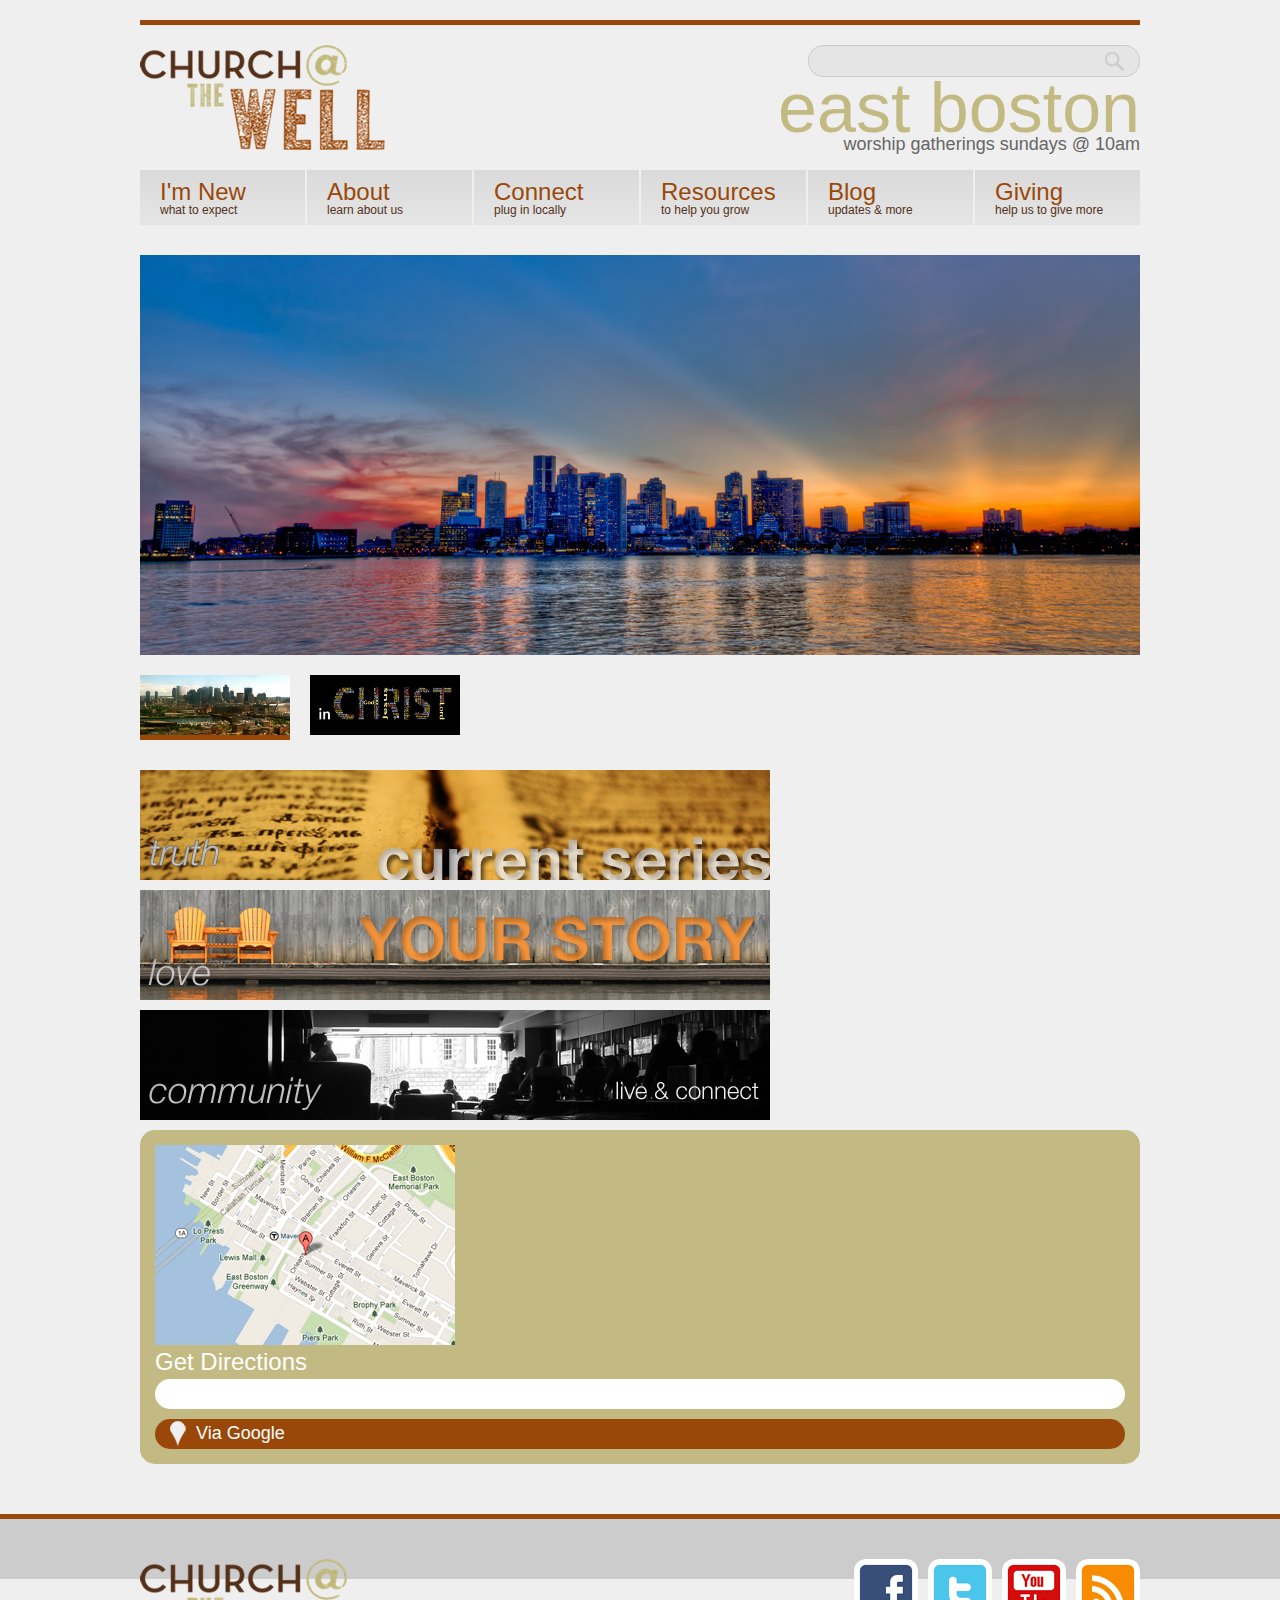
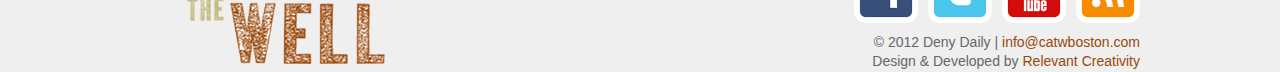
==== index.html @ 27949aa1 "initial commit" ====
<!doctype html>
<!--[if lt IE 7]> <html class="no-js lt-ie9 lt-ie8 lt-ie7" lang="en"> <![endif]-->
<!--[if IE 7]>    <html class="no-js lt-ie9 lt-ie8" lang="en"> <![endif]-->
<!--[if IE 8]>    <html class="no-js lt-ie9" lang="en"> <![endif]-->
<!--[if gt IE 8]><!--> <html class="no-js" lang="en"> <!--<![endif]-->
<head>
  <meta charset="utf-8">
  <title>Church at the Well</title>
  <meta name="description" content="">
  <meta http-equiv="X-UA-Compatible" content="IE=edge,chrome=1">
  <meta name="viewport" content="width=device-width, initial-scale=1, minimum-scale=1, maximum-scale=1">
  <link rel="stylesheet" href="layout/css/style.css">

  <script src="layout/js/modernizr-2.5.3.min.js"></script>
</head>
<body>
	<div id="wrapper">
        <header>
        	<a href="#" class="logo"><img src="images/logo.png" /></a>
            <form method="post" action="/search" id="search">
                <input type="search" id="searchTerm" name="searchTerm" value="" title="search" />
                <input type="submit" name="submit" value="" id="search-submit" />
            </form>
            <h1>east boston</h1>
            <h2>worship gatherings sundays @ 10am</h2>
            <nav>
            	<ul>
                	<li class="first"><a href="#">I'm New<span>what to expect</span></a></li>
                    <li><a href="#">About<span>learn about us</span></a>
                    	<ul>
                        	<li><a href="#">Our Story</a></li>
                            <li><a href="#">Our Story</a></li>
                            <li><a href="#">Our Story</a></li>
                            <li><a href="#">Our Story</a></li>
                        </ul>
                    </li>
                    <li><a href="#">Connect<span>plug in locally</span></a></li>
                    <li><a href="#">Resources<span>to help you grow</span></a></li>
                    <li><a href="#">Blog<span>updates &amp; more</span></a></li>
                    <li class="last"><a href="#">Giving<span>help us to give more</span></a></li>
                </ul>
            </nav>
        </header>
        <div id="hero">
            <div class="item">
                <a href="#"><img src="images/hero/boston.jpg" alt="East Boston" /></a>
            </div>
            <div class="item">
                <a href="#"><img src="images/hero/in-christ.jpg" alt="Current Series" /></a>
            </div>
        </div>
        <ul id="hero-nav">
            <li><a href="#"><img src="images/hero/boston-sm.jpg" alt="East Boston" /></a></li>
            <li><a href="#"><img src="images/hero/in-christ-sm.jpg" alt="Current Series" /></a></li>
        </ul>
        <div role="main" id="main" class="clearfix">
        	
            
            <div class="sixthree">
            	<ul class="banner">
                    <li><a href="#"><img src="images/banners/truth.jpg" alt="Truth - Current Series" /></a></li>
                    <li><a href="#"><img src="images/banners/love.jpg" alt="Love - Your Story" /></a></li>
                    <li><a href="#"><img src="images/banners/community.jpg" alt="Community - Live and Connect" /></a></li>
                </ul>
            </div>
            <div class="threethree">
            	<div class="map">
                	<a href="http://g.co/maps/cd7v3" target="_blank"><img src="images/map.jpg" alt="CATW on Google Maps" /></a>
                    <h1>Get Directions</h1>
                    <form action="http://maps.google.com/maps" method="get" target="_blank" class="clearfix">
                       <input type="text" name="saddr" />
                       <input type="hidden" name="daddr" value="260 Sumner St, Boston, MA 02128" />
                       <input type="submit" value="Via Google" />
                    </form>
                </div>
            </div>
        </div>
	</div>
    <footer>
    	<div>
        	<ul class="social">
            	<li><a href="http://www.facebook.com/catwboston" class="facebook" target="_blank" title="Like On Facebook">Like On Facebook</a></li>
                <li><a href="http://www.twitter.com/catwboston" class="twitter" target="_blank" title="Follow on Twitter">Follow on Twitter</a></li>
                <li><a href="http://www.youtube.com/catwboston" class="youtube" target="_blank" title="YouTube Channel">YouTube Channel</a></li>
                <li><a href="/rss" class="rss" title="Our RSS Feeds">Our RSS Feeds</a></li>
            </ul>
            <p>&copy; 2012 Deny Daily | <a href="mailto:info@catwboston.com">info@catwboston.com</a><br />
			Design & Developed by <a href="http://www.jeremyjhamel.com" target="_blank">Relevant Creativity</a></p>
        	<a href="#" class="logo"><img src="images/logo.png" /></a>
            
            
        </div>
    </footer>

  <script src="//ajax.googleapis.com/ajax/libs/jquery/1.7.1/jquery.min.js"></script>
  <script>window.jQuery || document.write('<script src="layout/js/jquery-1.7.1.min.js"><\/script>')</script>
  <script src="layout/js/jquery.cycle.min.js"></script>
  <script src="layout/js/jquery.example.min.js"></script>
  <script src="layout/js/script.js"></script>
  
  <script>
    var _gaq=[['_setAccount','UA-29862577-1'],['_trackPageview']];
    (function(d,t){var g=d.createElement(t),s=d.getElementsByTagName(t)[0];
    g.src=('https:'==location.protocol?'//ssl':'//www')+'.google-analytics.com/ga.js';
    s.parentNode.insertBefore(g,s)}(document,'script'));
  </script>
</body>
</html>
---- layout/css/style.css ----
html, body, div, span, object, iframe,
h1, h2, h3, h4, h5, h6, p, blockquote, pre,
abbr, address, cite, code,
del, dfn, em, img, ins, kbd, q, samp,
small, strong, sub, sup, var,
b, i,
dl, dt, dd, ol, ul, li,
fieldset, form, label, legend,
table, caption, tbody, tfoot, thead, tr, th, td,
article, aside, canvas, details, figcaption, figure, 
footer, header, hgroup, menu, nav, section, summary,
time, mark, audio, video {
    margin:0;
    padding:0;
    border:0;
    outline:0;
    font-size:100%;
	-webkit-text-size-adjust:100%;
	-ms-text-size-adjust: 100%;
    vertical-align:baseline;
    background:transparent;
	position:relative;
}


article, aside, details, figcaption, figure, footer, header, hgroup, nav, section { display: block; }
audio, canvas, video { display: inline-block; *display: inline; *zoom: 1; }
audio:not([controls]) { display: none; }
[hidden] { display: none; }

html {background:#efefef;}
html, button, input, select, textarea { font-family: HelveticaNeue, Helvetica-Neue, 'Helvetica Neue', Helvetica, sans-serif; color: #666; }
body { margin: 0; font-size: 62.5%; line-height: 1.4;}

::-moz-selection { background: #9a4809; color: #fff; text-shadow: none; }
::selection { background: #9a4809; color: #fff; text-shadow: none; }

a { color: #9a4809; text-decoration:none;-webkit-transition:all .25s ease-in-out;-moz-transition:all .25s ease-in-out;-ms-transition:all .25s ease-in-out;-o-transition:all .25s ease-in-out;transition:all .25s ease-in-out;}
a:focus { outline: thin dotted; }
a:hover, a:active { outline: 0; }
a:hover{color:#671506;}
abbr[title] { border-bottom: 1px dotted; }
b, strong { font-weight: bold; }
blockquote { margin: 1em 40px; }
dfn { font-style: italic; }
hr { display: block; height: 1px; border: 0; border-top: 2px solid #9a4809; margin: 1em 0; padding: 0; }
ins { background: #ff9; color: #000; text-decoration: none; }
mark { background: #ff0; color: #000; font-style: italic; font-weight: bold; }
pre, code, kbd, samp { font-family: monospace, serif; _font-family: 'courier new', monospace; font-size: 1em; }
pre { white-space: pre; white-space: pre-wrap; word-wrap: break-word; }

q { quotes: none; }
q:before, q:after { content: ""; content: none; }
small { font-size: 85%; }
sub, sup { font-size: 75%; line-height: 0; position: relative; vertical-align: baseline; }
sup { top: -0.5em; }
sub { bottom: -0.25em; }

ul, ol { margin: 1em 0; padding: 0 0 0 40px; }
dd { margin: 0 0 0 40px; }
nav ul, nav ol { list-style: none; list-style-image: none; margin: 0; padding: 0; }

img { border: 0; -ms-interpolation-mode: bicubic; vertical-align: middle; }
svg:not(:root) { overflow: hidden; }
figure { margin: 0; }

form { margin: 0; }
fieldset { border: 0; margin: 0; padding: 0; }

label { cursor: pointer; }
legend { border: 0; *margin-left: -7px; padding: 0; white-space: normal; }
button, input, select, textarea { font-size: 100%; margin: 0; vertical-align: baseline; *vertical-align: middle; }
button, input { line-height: normal; }
input:focus, textarea:focus{outline:none;}
button, input[type="button"], input[type="reset"], input[type="submit"] { cursor: pointer; -webkit-appearance: button; *overflow: visible; }
button[disabled], input[disabled] { cursor: default; }
input[type="checkbox"], input[type="radio"] { box-sizing: border-box; padding: 0; *width: 13px; *height: 13px; }
input[type="search"] { -webkit-appearance: textfield; -moz-box-sizing: content-box; -webkit-box-sizing: content-box; box-sizing: content-box; }
input[type="search"]::-webkit-search-decoration, input[type="search"]::-webkit-search-cancel-button { -webkit-appearance: none; }
button::-moz-focus-inner, input::-moz-focus-inner { border: 0; padding: 0; }
textarea { overflow: auto; vertical-align: top; resize: vertical; }
input:valid, textarea:valid {  }
input:invalid, textarea:invalid { background-color: #f0dddd; }

table { border-collapse: collapse; border-spacing: 0; }
td { vertical-align: top; }

#wrapper{border-top:5px solid #9a4809;padding:10px;}
header{position:relative;z-index:5;}

.logo{display:block;text-align:center;margin:15px 0 0 0;width:245px;height:105px;float:left;}
.logo img{max-width:100%;}

header form{background:#e5e5e5;border:1px solid #ccc;-webkit-border-radius: 15px;-moz-border-radius: 15px;border-radius: 15px;height:30px;width:200px;padding:0 15px;position:relative;float:right;margin:15px 0 0 0;clear:right;}
header form input[type=search]{background:none;border:0 none;color:#999;font-size:1.8em;width:175px;height:20px;padding:8px 0 2px 0;}
input[type=search].dim{color:#ccc;}
input[type=search]:focus{outline:none;}
header form input[type=submit]{background:url(../images/btn-search.png) no-repeat 50% 50%;border:0 none;width:19px;height:30px;float:right;}
header h1{color:#c3ba83;margin:0;line-height:1;font-weight:normal;float:right;clear:right;font-size:3.6em;}
header h2{margin:0;line-height:1;font-weight:normal;float:right;clear:right;font-size:1.4em;}

header nav{position:relative;background:#9a4809;width:100%;height:auto;padding:0 10px;margin:-10px;}
header nav .bar{height:27px;width:100%;}
#mobile-nav{display:block;width:30px;height:12px;padding:5px 0;float:right;

border:1px solid #671506;
-webkit-border-radius: 5px;    
border-radius: 5px;
    
background: #9a4809; /* Old browsers */
background: -moz-linear-gradient(top,  #9a4809 0%, #671506 100%); /* FF3.6+ */
background: -webkit-gradient(linear, left top, left bottom, color-stop(0%,#9a4809), color-stop(100%,#671506)); /* Chrome,Safari4+ */
background: -webkit-linear-gradient(top,  #9a4809 0%,#671506 100%); /* Chrome10+,Safari5.1+ */
background: -o-linear-gradient(top,  #9a4809 0%,#671506 100%); /* Opera 11.10+ */
background: -ms-linear-gradient(top,  #9a4809 0%,#671506 100%); /* IE10+ */
background: linear-gradient(top,  #9a4809 0%,#671506 100%); /* W3C */
filter: progid:DXImageTransform.Microsoft.gradient( startColorstr='#9a4809', endColorstr='#671506',GradientType=0 ); /* IE6-9 */
}

#mobile-nav:hover,header nav ul li a:hover,header nav ul li a.active{
    color:#fff;
background: #671506; /* Old browsers */
background: -moz-linear-gradient(top,  #671506 0%, #9a4809 100%); /* FF3.6+ */
background: -webkit-gradient(linear, left top, left bottom, color-stop(0%,#671506), color-stop(100%,#9a4809)); /* Chrome,Safari4+ */
background: -webkit-linear-gradient(top,  #671506 0%,#9a4809 100%); /* Chrome10+,Safari5.1+ */
background: -o-linear-gradient(top,  #671506 0%,#9a4809 100%); /* Opera 11.10+ */
background: -ms-linear-gradient(top,  #671506 0%,#9a4809 100%); /* IE10+ */
background: linear-gradient(top,  #671506 0%,#9a4809 100%); /* W3C */
filter: progid:DXImageTransform.Microsoft.gradient( startColorstr='#671506', endColorstr='#9a4809',GradientType=0 ); /* IE6-9 */
}

#mobile-nav span{display:block;height:2px;width:20px;margin:3px 5px 0 5px;background:#fff;-webkit-border-radius: 2px;border-radius: 2px;}
#mobile-nav span:first-child{margin:0 5px;}

header nav ul{display:none;}
header nav ul.open{display:block;}
header nav ul li{height:auto;width:100%;display:block;}
header nav ul li a{color:#fff;font-size:1.6em;display:block;padding:10px 20px;border-top:1px solid #666;margin:0 -10px;
background: #9a4809; /* Old browsers */
background: -moz-linear-gradient(top,  #9a4809 0%, #671506 100%); /* FF3.6+ */
background: -webkit-gradient(linear, left top, left bottom, color-stop(0%,#9a4809), color-stop(100%,#671506)); /* Chrome,Safari4+ */
background: -webkit-linear-gradient(top,  #9a4809 0%,#671506 100%); /* Chrome10+,Safari5.1+ */
background: -o-linear-gradient(top,  #9a4809 0%,#671506 100%); /* Opera 11.10+ */
background: -ms-linear-gradient(top,  #9a4809 0%,#671506 100%); /* IE10+ */
background: linear-gradient(top,  #9a4809 0%,#671506 100%); /* W3C */
filter: progid:DXImageTransform.Microsoft.gradient( startColorstr='#9a4809', endColorstr='#671506',GradientType=0 ); /* IE6-9 */

}

header nav ul li ul{position:relative;display: none;background:#fff;}
header nav ul li ul li{display:block;}
header nav ul li ul li a{display:block;padding:10px 40px;background:#fff;color:#671506;

-webkit-transition:none;
-moz-transition:none;
-ms-transition:none;
-o-transition:none;
transition:none;
}

header nav ul li ul li a:hover{
    background:#ddd;
}


nav span{display:none;}


#main{position:relative;z-index:1;padding:30px 0;clear:both;}
#main p{margin:1em 0;}

#hero{width:100%;float:left;margin:30px 0 0 0;overflow:hidden;position:relative;z-index:1;}
#hero .item{width:100%;height:100%;}
#hero .item a{display:block;width:100%;height:100%;}
#hero .item a img{max-width:100%;}
#hero .item a span{position:absolute;bottom:0;left:20%;width:60%;height:25px;background:#dadada;background:rgba(218, 218, 218, 0.8);font-size:1.8em;text-align:center;-webkit-border-radius: 5px 5px 0px 0px;border-radius: 5px 5px 0px 0px;color:#fff;font-family: 'Alegreya', serif;font-weight:bold;text-shadow: 1px 1px 3px #666;filter: dropshadow(color=#666, offx=1, offy=1);}
#hero-nav{display:none;}

ul.banner{list-style:none;padding:0;margin:0;width:100%;}
.content-right ul.banner{padding:0 0 10px 0;}
ul.banner li{padding:0 0 10px 0;}
ul.banner a{width:100%;display:block;}
ul.banner a img{max-width:100%;}

.map{background:#c3ba83;-webkit-border-radius: 15px;-moz-border-radius: 15px;border-radius: 15px;padding:15px;}
.map a{display:block;}
.map a img{max-width:100%;}
.map h1{font-size:2.4em;color:#fff;font-weight:normal;}
.map form{width:100%;display:block;}
.map input[type=text]{-webkit-border-radius: 15px;-moz-border-radius: 15px;border-radius: 15px;padding:0 5%;background:#fff;border:0 none;height:30px;width:90%;font-size:1.2em;overflow:hidden;}
.map input[type=text].dim{color:#ccc;}
.map input[type=submit]{color:#fff;background: #9a4809 url(../images/map-marker.png) no-repeat 15px 50%;text-indent:35px;text-align:left;-webkit-border-radius: 15px;-moz-border-radius: 15px;border-radius: 15px;border:0 none;float:right;height:30px;width:100%;font-size:1.8em;margin:10px 0 0 0;}

.content-left,.content-right{font-size:1.4em;}

.content-right ul.nav{margin:0;padding:0 0 20px 0;list-style:none;border-top:1px solid #9a4809;}
.content-right ul.nav li{border-bottom:1px solid #9a4809;}
.content-right ul.nav li a{display:block;padding:5px 10px;font-size:2em;font-style:italic;}
.content-right ul.nav li a:hover,.content-right ul.nav li a.current,.content-right ul.nav li a.currentParent{background:#9a4809;color:#fff;}
.content-right ul.nav li a.current,.content-right ul.nav li a.currentParent{font-weight:bold;}

.content-left h1{font-family: 'Alegreya', serif;font-size:2.8em;color:#9a4809;}
.content-left h2, .content-right h2{font-family: 'Alegreya', serif;font-size:2em;font-weight:normal;border-bottom:2px solid #9a4809; font-variant:small-caps;}
.content-left h3{font-family: 'Alegreya', serif;font-size:1.8em;font-style:italic;color:#9a4809;margin:10px 0;}
.content-left h3.subtitle{font-weight:normal;text-align:left;font-size:1.4em;margin:0;}
.content-left h3.subtitle a,.content-left h3.subtitle span{float:right;}
.content-left h4{font-family: 'Alegreya', serif;font-size:1.4em;}
.content-left h5{font-family: 'Alegreya', serif;font-size:1.2em;}
.content-left h6{font-family: 'Alegreya', serif;font-size:1.1em;}

.search{padding: 25px 0 0 0;}
.search .date{font-size: 1em;}
.search h4{margin: 0 0 10px 0;font-variant: normal;}
#search-pages{padding: 25px 0 0 0;font-size: 1.2em;}
#search-pages-term{font-size: 1.2em;}


footer{background:#ccc;border-top:5px solid #9a4809;padding:20px 10px;font-size:1.4em;}
footer div{margin:0 auto;width:75%;}
footer .logo{display:none;}
footer .social{list-style:none;padding:0;margin:0;float:left;}
footer .social li{float:left;padding:0 0 0 10px;}
footer .social li a{display:block;background-position:0 0;background-repeat:no-repeat;height:64px;width:64px;text-indent:-9999em;}
footer .facebook{background-image:url(../images/facebook.png);}
footer .twitter{background-image:url(../images/twitter.png);}
footer .youtube{background-image:url(../images/youtube.png);}
footer .rss{background-image:url(../images/rss.png);}
footer p{clear:left;padding:10px 0 0 0;text-align:center;}

.image-left{width:100%;padding:0 0 10px 0;}
.image-left img{max-width:100%;}
blockquote{border-left:5px solid #9a4809;margin:10px 0;padding:5px 20px;font-size:1.2em;font-family: 'Alegreya', serif;}
blockquote span{display:block;text-align:right;color:#9a4809;font-family: 'Alex Brush', cursive;font-size:1.6em;}

#search-form{background:#e5e5e5;border:1px solid #ccc;-webkit-border-radius: 15px;-moz-border-radius: 15px;border-radius: 15px;position:relative;height:30px;width:100%;z-index:5;padding:0;}
#search-form input[type=search]{background:none;border:0 none;color:#999;font-size:1.8em;width:75%;height:20px;padding:8px 0 2px 0;margin:0 0 0 15px;}
#search-form input[type=submit]{background:url(../images/btn-search.png) no-repeat 50% 50%;border:0 none;width:19px;height:30px;float:right;margin:0 15px 0 0;}

section.sermons{width:100%;padding:0 0 20px 0;}
section.sermons ul{margin:0;padding:0;display:table;width:100%;}
section.sermons li{display:table-row;}
section.sermons li.even{background:#e5e5e5;}
section.sermons li div.num{font-family: 'Alegreya', serif;padding:0 10px 10px 10px;width:10%;line-height:1;font-size:3em;margin:5px 0;display:table-cell;color:#9a4809;text-align:center;vertical-align:middle;}
section.sermons div.listing{width:80%;margin:0;padding:10px 0 10px 10px;display:table-cell;vertical-align:middle;}
section.sermons div.listing.full{width:100%;}
section.sermons div.listing span{display:block;margin:0;padding:0;font-size:0.9em;font-style:italic;}

section.sermons li.current{background:#C3BA83;color:#666;}
section.sermons li.current div.num{color:#fff;}
section.sermons li.current a{}


.content-right.event section.sermons li a{display:block;}


.content-left header{display:block;width:100%;position:relative;}
.content-left header h1{clear:both;text-align:left;position:relative;float:none;}
.content-left header img{max-width:100%;}

.mejs-container{width:100% !important;}
.mejs-inner{height:inherit;}

article.sermon{width:100%;display:block;padding:20px 0 0 0;}
section.series{width:100%;display:block;}
section.series img{max-width:100%;}
section.details{width:90%;background:#e5e5e5;border:1px solid #ccc;padding:10px 5%;display:block;margin:0 0 20px 0;}
section.details ul{margin:0 0 0 20px;padding:0;}

section.recent-series{width:100%;}
section.recent-series ul{list-style:none;padding:20px 0 0 0;margin:0;}
section.recent-series li{padding:5px 0;}
section.recent-series img{max-width:100%;}

article.series dl{padding:0;margin:0;}
article.series dt{padding:0;margin:10px 0 0 0;width:40%;float:left;clear:both;}
article.series dt img{max-width:100%;}
article.series dd{padding:0;margin:10px 0 0 0;width:55%;float:right;}
article.series h3{font-weight:normal;margin:0;line-height:1;}
article.series h4{font-weight:normal;margin:0;line-height:1;}
p.small{font-size:0.9em;}
p.italic{font-style:italic;}

p.pagination{clear:both;padding:20px 0 0 0;line-height:1;font-size:1.4em;}
p.pagination a{display:inline-block;padding:5px;border:1px solid #ccc;-webkit-border-radius:5px;border-radius:5px;}
p.pagination a:hover{background:#e5e5e5;}
p.pagination a.current{background:#9a4809;color:#fff;cursor:default;}


#minigrid{padding:0 0 10px 0;text-align:center;}
#minigrid table{color:#333;font-size:1em;background:#fff;-webkit-box-shadow:  0px 0px 7px 1px rgba(0, 0, 0, .3);box-shadow:  0px 0px 7px 1px rgba(0, 0, 0, .3);-webkit-border-radius: 10px;border-radius: 10px;}
#minigrid thead{font-weight:bold;font-size:1.6em;color:#efefef;font-family: 'Alegreya', serif;}
#minigrid thead td a, #minigrid thead td.center, #minigrid td.event a{background: #9a4809; /* Old browsers */
background: -moz-linear-gradient(top,  #9a4809 0%, #671506 100%); /* FF3.6+ */
background: -webkit-gradient(linear, left top, left bottom, color-stop(0%,#9a4809), color-stop(100%,#671506)); /* Chrome,Safari4+ */
background: -webkit-linear-gradient(top,  #9a4809 0%,#671506 100%); /* Chrome10+,Safari5.1+ */
background: -o-linear-gradient(top,  #9a4809 0%,#671506 100%); /* Opera 11.10+ */
background: -ms-linear-gradient(top,  #9a4809 0%,#671506 100%); /* IE10+ */
background: linear-gradient(top,  #9a4809 0%,#671506 100%); /* W3C */
filter: progid:DXImageTransform.Microsoft.gradient( startColorstr='#9a4809', endColorstr='#671506',GradientType=0 ); /* IE6-9 */}

#minigrid thead td{text-shadow: 1px 1px 5px #333;filter: dropshadow(color=#333, offx=1, offy=1);}
#minigrid thead td a{font-weight:bold;text-shadow: 1px 1px 5px #333;filter: dropshadow(color=#333, offx=1, offy=1);}
#minigrid thead td a#mini-grid-next{border-left:1px solid #671506;-webkit-border-radius:0 5px 0 0;border-radius:0 5px 0 0;}

#minigrid thead td a#mini-grid-prev{border-right:1px solid #671506;-webkit-border-radius:5px 0 0 0;border-radius:5px 0 0 0;}

#minigrid tbody tr:last-child td:first-child a{-webkit-border-radius:0 0 0 5px;border-radius:0 0 0 5px;}
#minigrid tbody tr:last-child td:last-child a{-webkit-border-radius:0 0 5px 0;border-radius:0 0 5px 0;}

#minigrid tbody td.Sat{border-right:0 none;}

#minigrid td{text-align:center;width:14%;vertical-align:middle;}
#minigrid th{background:#fff;text-align:center;font-weight:normal;padding:5px 0;color:#999;font-size:0.95em;}
#minigrid tbody td{border-top:1px solid #ccc;border-right:1px solid #ccc;}

#minigrid td.binding{position:relative;}
#minigrid td.binding img{position:absolute;top:-12px;left:50%;}

#minigrid td.today a{background:#efefef;}

#minigrid thead a, #minigrid td.event a{color:#fff;}
#minigrid a{color:#333;display:block;padding:5px;}
#minigrid a[href="#"]{cursor:default;}

#minigrid thead a:hover, #minigrid td.event a:hover{
background: #671506; /* Old browsers */
background: -moz-linear-gradient(top,  #671506 0%, #9a4809 100%); /* FF3.6+ */
background: -webkit-gradient(linear, left top, left bottom, color-stop(0%,#671506), color-stop(100%,#9a4809)); /* Chrome,Safari4+ */
background: -webkit-linear-gradient(top,  #671506 0%,#9a4809 100%); /* Chrome10+,Safari5.1+ */
background: -o-linear-gradient(top,  #671506 0%,#9a4809 100%); /* Opera 11.10+ */
background: -ms-linear-gradient(top,  #671506 0%,#9a4809 100%); /* IE10+ */
background: linear-gradient(top,  #671506 0%,#9a4809 100%); /* W3C */
filter: progid:DXImageTransform.Microsoft.gradient( startColorstr='#671506', endColorstr='#9a4809',GradientType=0 ); /* IE6-9 */
}

.event .item{position:relative;border-bottom:1px solid #ccc;margin:20px 0;padding:0 0 20px 0;}

.event .item .left{float:left;width:123px;padding:0 20px 0 0;}
.event .item .box{background:#9a4809;border:1px solid #ccc;color:#fff;text-align:center;padding:0;line-height:0.8;font-family: 'Alegreya', serif;-webkit-border-radius: 5px;border-radius: 5px;}
.event .item .box .date{font-size:1.2em;padding:10px 5px;}
.event .item .box .date span{font-size:1.4em;}

.event .item .left p{font-size:0.8em;padding:0 0 0 5px;}


.event .item .item-details{padding: 0 0 0 143px;}
.event .item .item-details h2{line-height:1;}
.event .item .item-details .categories{font-size:0.9em;font-style:italic;}


.event .item .item-details .categories a,.event .item a.info{color:#9a4809;padding:5px;border:1px solid #9a4809;-webkit-border-radius: 5px;border-radius: 5px;margin-right:10px;}
.event .item a.info{background:url(/layout/images/btn-info.png) no-repeat 5px 50%;padding:5px 15px 5px 35px;}
.event .item .item-details .categories a:hover,.event .item a.info:hover{background-color:#9a4809;color:#efefef;}


@media only screen and (min-width: 480px){
  
}

@media only screen and (min-width: 640px){
  #wrapper{margin:20px 10% 0 10%;padding:20px 0 0 0;}
  .logo{position:absolute;top:0;left:0;margin:0;}
  
  header form{position:absolute;top:0;right:0;width:300px;z-index:5;margin:0;}
  header form input[type=search]{width:275px;}
  header h1{font-size:4.8em;position:absolute;top:45px;right:0;z-index:1;}
  header h2{font-size:1.6em;position:absolute;top:90px;right:0;z-index:1;}
  
  .content-left header h1{position:absolute;top:70%;left:0;right:inherit;width:96%;padding:1% 2%;background-color: rgba(195, 186, 131); background-color: rgba(195, 186, 131, 0.6);margin:0;line-height:1;color:#fff;}
  .content-left header h1 a{color:#fff;}
  
  #mobile-nav, header nav .bar{display:none;}
  header nav{padding:125px 0 0 0;background:none;margin:0;}
  header nav ul{width:100%;display:block;padding:0;background:none;}
  
  header nav ul li{width:16.5%;display:block;position:relative;float:left;padding:0 0.1%;}
  header nav ul li.first{padding:0 0.1% 0 0;}
  header nav ul li.last{padding:0 0 0 0.1%;}
  
  header nav ul li a{font-size:1.4em;color:#9a4809;line-height:1;display:block;padding:10px 0;height:15px;text-align:center;border:0 none;margin:0;

  		background: #dadada;background: -moz-linear-gradient(top,  #dadada 0%, #e5e5e5 100%);background: -webkit-gradient(linear, left top, left bottom, color-stop(0%,#dadada), color-stop(100%,#e5e5e5));background: -webkit-linear-gradient(top,  #dadada 0%,#e5e5e5 100%);background: -o-linear-gradient(top,  #dadada 0%,#e5e5e5 100%);background: -ms-linear-gradient(top,  #dadada 0%,#e5e5e5 100%);background: linear-gradient(top,  #dadada 0%,#e5e5e5 100%);filter: progid:DXImageTransform.Microsoft.gradient( startColorstr='#dadada', endColorstr='#e5e5e5',GradientType=0 );
  -webkit-transition:background .25s ease-in-out;-moz-transition:background .25s ease-in-out;-ms-transition:background .25s ease-in-out;-o-transition:background .25s ease-in-out;transition:background .25s ease-in-out;
  }
  header nav ul li a span{font-size:0.5em;color:#543019;}
  
  header nav ul li.hover a{background: #e5e5e5;background: -moz-linear-gradient(top,  #e5e5e5 0%, #dadada 100%);background: -webkit-gradient(linear, left top, left bottom, color-stop(0%,#e5e5e5), color-stop(100%,#dadada));background: -webkit-linear-gradient(top,  #e5e5e5 0%,#dadada 100%);background: -o-linear-gradient(top,  #e5e5e5 0%,#dadada 100%);background: -ms-linear-gradient(top,  #e5e5e5 0%,#dadada 100%);
background: linear-gradient(top,  #e5e5e5 0%,#dadada 100%);filter: progid:DXImageTransform.Microsoft.gradient( startColorstr='#e5e5e5', endColorstr='#dadada',GradientType=0 );}
  header nav ul li a:hover{color:#9a4809;}
  header nav ul li.hover a span{color:#9a4809;}
  
  header nav ul li ul{width:100%;background-color:#dadada;background-color: rgba(222, 222, 222, 0.9);display:block;padding:5px 0;border-bottom:5px solid #9a4809;position:absolute;top:-9999em;left:0;float:left;}
  header nav ul li.hover ul{top:35px;}
  header nav ul li.hover ul li{display:block;border:0 none;width:100%;float:left;clear:both;}
  header nav ul li.hover ul li a{background:none;color:#666;padding:5px 20px;font-size:1.6em;display:block;height:auto;text-align:left;}
  header nav ul li ul li a{-webkit-transition:none;-moz-transition:none;-o-transition:none;transition:none;}
  header nav ul li.hover ul li a:hover, header nav ul li.hover ul li a.current,header nav ul li.hover ul li a.currentParent{color:#9a4809;}
  
  footer{padding:20px 0;}
  footer div{margin:0 10%;width:80%;}
  footer .social{float:right;}
  footer p{float:right;clear:right;text-align:right;}
  footer .logo{display:block;}
  
  .content-left-home{width:63%;float:left;}
  .content-right-home{width:33%;float:right;}
  
  .content-left{width:67%;float:left;}
  .content-right{width:30%;float:right;}
  #hero .item a span{display:none;font-size:2.4em;height:35px;left:30%;width:40%;}
  	#hero-nav{list-style:none;padding:20px 0 0 0;margin:0;clear:both;display:table;width:100%;}
	#hero-nav li{float:left;width:15%;padding:0 1%;display:table-cell;}
	#hero-nav li:first-child{padding:0 1% 0 0;}
	#hero-nav li:last-child{padding:0 0 0 1%;}
	#hero-nav a{display:block;border-bottom:5px solid #efefef;}
	#hero-nav li.activeSlide a,#hero-nav li.activeSlide a:focus{border-bottom:5px solid #9a4809;}
	#hero-nav li a:hover{border-bottom:5px solid #c3ba83;}
	#hero-nav img{max-width:100%;}
}

@media only screen and (min-width: 768px){
  header h1{font-size:4.8em;}
  header h2{font-size:1.8em;}
  header nav ul li a{font-size:1.8em;}
  #search-form{width:60%;}
}

@media only screen and (min-width: 900px){
  .map input[type=text]{font-size:1.8em;}
  header h1{font-size:6.8em;top:28px;}
  .image-left{float:left;width:300px;padding-right:10px;}
  header nav ul li a{font-size:2em;padding:10px 20px;text-align:left;}
  article.sermon{}
  section.series{width:60%;padding:0;float:left;}
  section.details{width:30%;padding:10px;float:right;}
}

@media only screen and (min-width: 1025px){
  header h1{font-size:7em;}
  .content-left{font-size:1.6em;}
  nav span{display:block;}
  header nav ul li a{font-size:2.4em;height:35px;}
  header nav ul li.hover ul{top:55px;}
}

@media only screen and (min-width: 1250px){
  #wrapper, footer div{width:1000px;margin:20px auto;}
}



.ir { display: block; border: 0; text-indent: -999em; overflow: hidden; background-color: transparent; background-repeat: no-repeat; text-align: left; direction: ltr; *line-height: 0; }
.ir br { display: none; }
.hidden { display: none !important; visibility: hidden; }
.visuallyhidden { border: 0; clip: rect(0 0 0 0); height: 1px; margin: -1px; overflow: hidden; padding: 0; position: absolute; width: 1px; }
.visuallyhidden.focusable:active, .visuallyhidden.focusable:focus { clip: auto; height: auto; margin: 0; overflow: visible; position: static; width: auto; }
.invisible { visibility: hidden; }
.clearfix:before, .clearfix:after { content: ""; display: table; }
.clearfix:after { clear: both; }
.clearfix { *zoom: 1; }

@media print {
  * { background: transparent !important; color: black !important; box-shadow:none !important; text-shadow: none !important; filter:none !important; -ms-filter: none !important; } 
  a, a:visited { text-decoration: underline; }
  a[href]:after { content: " (" attr(href) ")"; }
  abbr[title]:after { content: " (" attr(title) ")"; }
  .ir a:after, a[href^="javascript:"]:after, a[href^="#"]:after { content: ""; } 
  pre, blockquote { border: 1px solid #999; page-break-inside: avoid; }
  thead { display: table-header-group; } 
  tr, img { page-break-inside: avoid; }
  img { max-width: 100% !important; }
  @page { margin: 0.5cm; }
  p, h2, h3 { orphans: 3; widows: 3; }
  h2, h3 { page-break-after: avoid; }
}
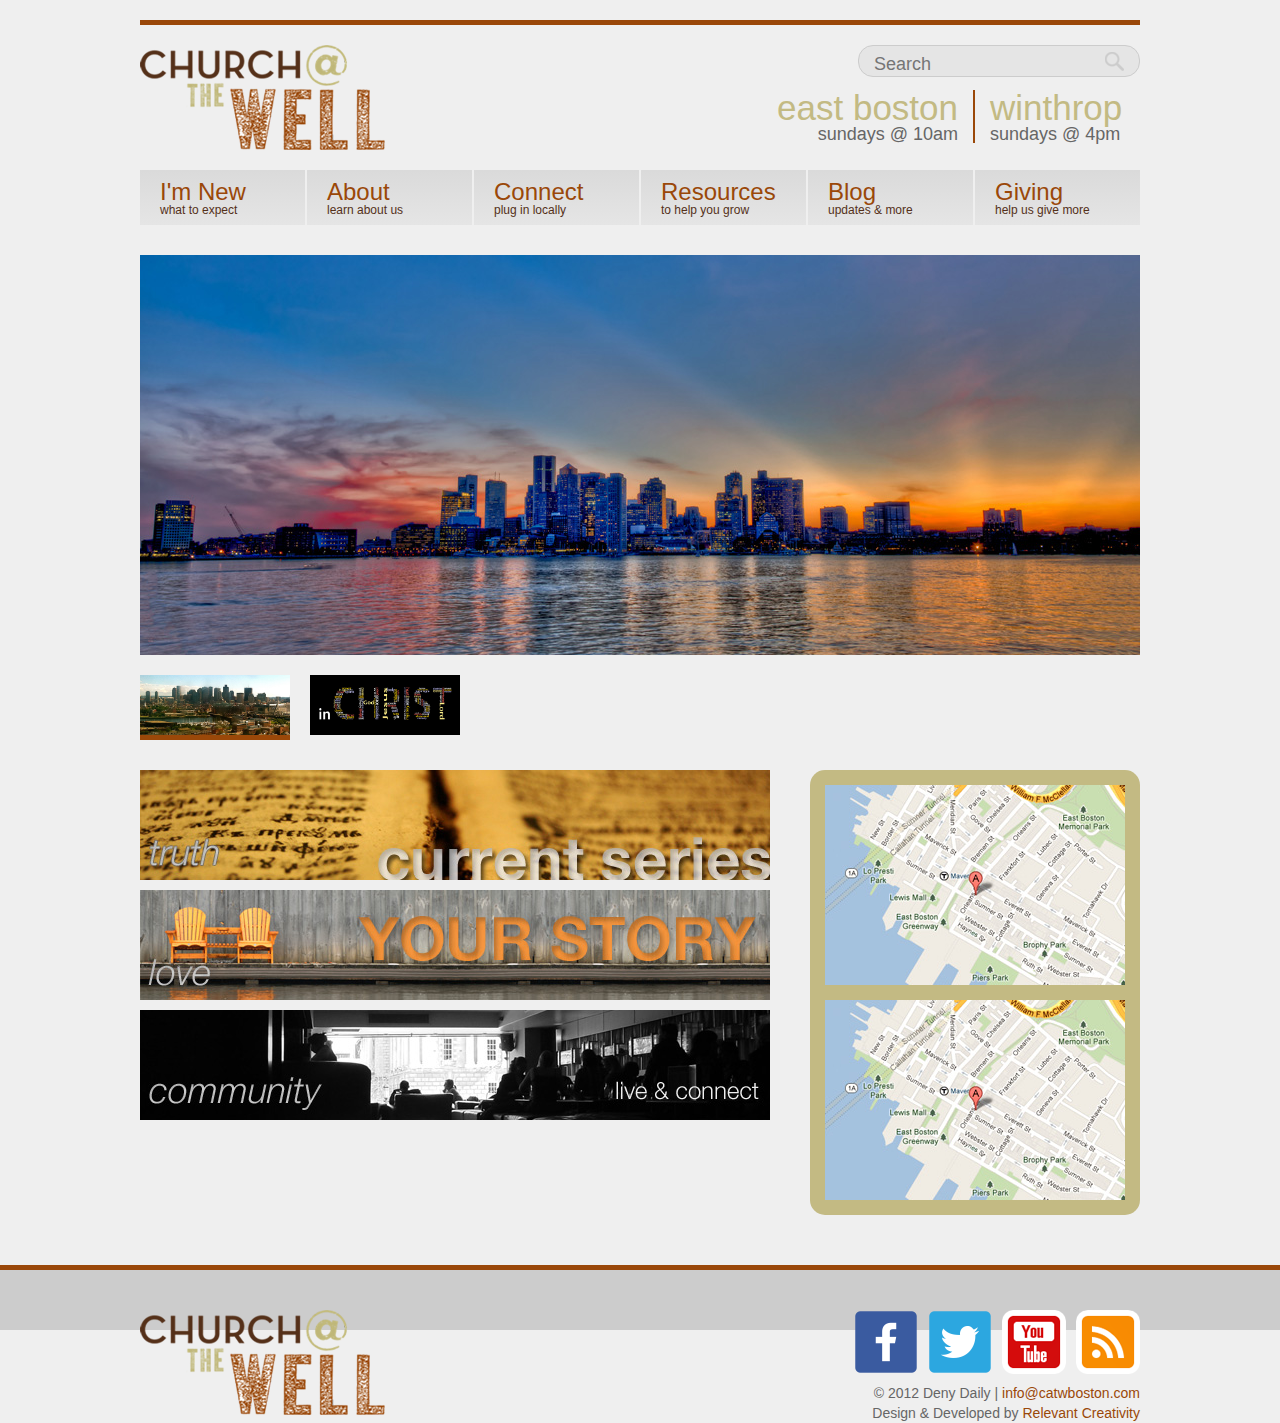
==== commit 850380db: "update sample to closer match what is live" ====
--- a/index.html
+++ b/index.html
@@ -15,32 +15,24 @@
 </head>
 <body>
 	<div id="wrapper">
-        <header>
-        	<a href="#" class="logo"><img src="images/logo.png" /></a>
-            <form method="post" action="/search" id="search">
-                <input type="search" id="searchTerm" name="searchTerm" value="" title="search" />
-                <input type="submit" name="submit" value="" id="search-submit" />
-            </form>
-            <h1>east boston</h1>
-            <h2>worship gatherings sundays @ 10am</h2>
-            <nav>
-            	<ul>
-                	<li class="first"><a href="#">I'm New<span>what to expect</span></a></li>
-                    <li><a href="#">About<span>learn about us</span></a>
-                    	<ul>
-                        	<li><a href="#">Our Story</a></li>
-                            <li><a href="#">Our Story</a></li>
-                            <li><a href="#">Our Story</a></li>
-                            <li><a href="#">Our Story</a></li>
-                        </ul>
-                    </li>
-                    <li><a href="#">Connect<span>plug in locally</span></a></li>
-                    <li><a href="#">Resources<span>to help you grow</span></a></li>
-                    <li><a href="#">Blog<span>updates &amp; more</span></a></li>
-                    <li class="last"><a href="#">Giving<span>help us to give more</span></a></li>
-                </ul>
-            </nav>
-        </header>
+    <header role="banner" class="clearfix">
+        <nav><div class="bar"><a href="#" id="mobile-nav"><span></span><span></span><span></span></a></div><ul id="main-nav"><li class="first"><a href="#" class="first" >I'm New<span>what to expect</span></a><ul><li class="first"><a href="/east-boston/im-new/east-boston" class="first">Times &amp; Location</a></li><li><a href="/east-boston/im-new/what-to-expect">What To Expect</a></li><li class="last"><a href="/east-boston/im-new/your-story" class="last">Your Story</a></li></ul></li><li><a href="#" >About<span>learn about us</span></a><ul><li class="first"><a href="/east-boston/about/mission" class="first">Mission</a></li><li><a href="/east-boston/about/vision">Vision</a></li><li><a href="/east-boston/about/convictions">Convictions</a></li><li><a href="/east-boston/about/values">Values</a></li><li><a href="/east-boston/about/beliefs">Beliefs</a></li><li><a href="/east-boston/about/story">Our Story</a></li><li class="last"><a href="/east-boston/about/leadership" class="last">Leadership</a></li></ul></li><li><a href="#" >Connect<span>plug in locally</span></a><ul><li class="first"><a href="/east-boston/connect/worship-gatherings" class="first">Worship Gatherings</a></li><li><a href="/east-boston/connect/service-projects">Service Projects</a></li><li><a href="/east-boston/connect/community-groups">Community Groups</a></li><li class="last"><a href="/east-boston/calendar" class="last">Calendar of Events</a></li></ul></li><li><a href="#" >Resources<span>to help you grow</span></a><ul><li class="first"><a href="/east-boston/sermons" class="first">Sermons</a></li><li><a href="/east-boston/resources/links">Links</a></li><li class="last"><a href="/east-boston/resources/recommended-reading" class="last">Recommended Reading</a></li></ul></li><li><a href="/east-boston/blog" >Blog<span>updates &amp; more</span></a></li><li class="last"><a href="/east-boston/giving" class="last" >Giving<span>help us give more</span></a></li></ul></nav>
+      <a href="/" class="logo"><img src="images/logo.png" /></a>
+        <form method="post" action="/search" id="search">
+            <input type="search" id="searchTerm" name="searchTerm" value="" title="search" placeholder="Search" />
+            <input type="submit" name="submit" value="" id="search-submit" />
+        </form>
+        <div class="locations">
+          <div class="eb">
+            <h1><a href="/">east boston</a></h1>
+            <h2>sundays @ 10am</h2>
+          </div>
+          <div class="winthrop">
+            <h1><a href="/">winthrop</a></h1>
+            <h2>sundays @ 4pm</h2>
+          </div>
+        </div>
+    </header>
         <div id="hero">
             <div class="item">
                 <a href="#"><img src="images/hero/boston.jpg" alt="East Boston" /></a>
@@ -54,27 +46,16 @@
             <li><a href="#"><img src="images/hero/in-christ-sm.jpg" alt="Current Series" /></a></li>
         </ul>
         <div role="main" id="main" class="clearfix">
-        	
-            
-            <div class="sixthree">
-            	<ul class="banner">
-                    <li><a href="#"><img src="images/banners/truth.jpg" alt="Truth - Current Series" /></a></li>
-                    <li><a href="#"><img src="images/banners/love.jpg" alt="Love - Your Story" /></a></li>
-                    <li><a href="#"><img src="images/banners/community.jpg" alt="Community - Live and Connect" /></a></li>
-                </ul>
+          <div class="content-left-home">
+            <ul class="banner"> <li><a href="/east-boston/sermons/category/luke-a-portrait-of-the-king"><img src="images/banners/truth.jpg" alt="Truth - Current Series" /></a></li> <li><a href="/east-boston/im-new/your-story"><img src="images/banners/love.jpg" alt="Love - Your Story" /></a></li> <li><a href="/east-boston/connect/community-groups"><img src="images/banners/community.jpg" alt="Community - Live and Connect" /></a></li> </ul>
+          </div>
+          <div class="content-right-home">
+            <div class="map">
+                  <a href="http://g.co/maps/cd7v3" target="_blank"><img src="images/map.jpg" alt="CATW on Google Maps" /></a>
+                  <a href="http://g.co/maps/cd7v3" target="_blank"><img src="images/map.jpg" alt="CATW on Google Maps" /></a>
+              </div>
             </div>
-            <div class="threethree">
-            	<div class="map">
-                	<a href="http://g.co/maps/cd7v3" target="_blank"><img src="images/map.jpg" alt="CATW on Google Maps" /></a>
-                    <h1>Get Directions</h1>
-                    <form action="http://maps.google.com/maps" method="get" target="_blank" class="clearfix">
-                       <input type="text" name="saddr" />
-                       <input type="hidden" name="daddr" value="260 Sumner St, Boston, MA 02128" />
-                       <input type="submit" value="Via Google" />
-                    </form>
-                </div>
-            </div>
-        </div>
+          </div>
 	</div>
     <footer>
     	<div>
@@ -87,8 +68,8 @@
             <p>&copy; 2012 Deny Daily | <a href="mailto:info@catwboston.com">info@catwboston.com</a><br />
 			Design & Developed by <a href="http://www.jeremyjhamel.com" target="_blank">Relevant Creativity</a></p>
         	<a href="#" class="logo"><img src="images/logo.png" /></a>
-            
-            
+
+
         </div>
     </footer>
 
@@ -97,7 +78,7 @@
   <script src="layout/js/jquery.cycle.min.js"></script>
   <script src="layout/js/jquery.example.min.js"></script>
   <script src="layout/js/script.js"></script>
-  
+
   <script>
     var _gaq=[['_setAccount','UA-29862577-1'],['_trackPageview']];
     (function(d,t){var g=d.createElement(t),s=d.getElementsByTagName(t)[0];
@@ -105,4 +86,4 @@
     s.parentNode.insertBefore(g,s)}(document,'script'));
   </script>
 </body>
-</html>+</html>
--- a/layout/css/style.css
+++ b/layout/css/style.css
@@ -7,7 +7,7 @@
 dl, dt, dd, ol, ul, li,
 fieldset, form, label, legend,
 table, caption, tbody, tfoot, thead, tr, th, td,
-article, aside, canvas, details, figcaption, figure, 
+article, aside, canvas, details, figcaption, figure,
 footer, header, hgroup, menu, nav, section, summary,
 time, mark, audio, video {
     margin:0;
@@ -85,6 +85,32 @@
 table { border-collapse: collapse; border-spacing: 0; }
 td { vertical-align: top; }
 
+body.home .logo{
+    float: none;
+    margin: 15px auto;
+    position: relative;
+}
+
+body.home .locations .location{
+    margin: 15px 0;
+    width: 100%;
+}
+
+body.home .locations .location img{
+    max-width: 100%;
+    border:5px solid #9a4809;
+    box-sizing: border-box;
+}
+
+body.home .locations .location a:hover img{
+    opacity: 0.5;
+}
+
+body.home .locations .location h1{
+    text-align: center;
+    font-size: 2.4em;
+}
+
 #wrapper{border-top:5px solid #9a4809;padding:10px;}
 header{position:relative;z-index:5;}
 
@@ -96,7 +122,10 @@
 input[type=search].dim{color:#ccc;}
 input[type=search]:focus{outline:none;}
 header form input[type=submit]{background:url(../images/btn-search.png) no-repeat 50% 50%;border:0 none;width:19px;height:30px;float:right;}
+
 header h1{color:#c3ba83;margin:0;line-height:1;font-weight:normal;float:right;clear:right;font-size:3.6em;}
+header h1 a{color:#c3ba83;}
+header h1 a:hover{color:#9B9368;}
 header h2{margin:0;line-height:1;font-weight:normal;float:right;clear:right;font-size:1.4em;}
 
 header nav{position:relative;background:#9a4809;width:100%;height:auto;padding:0 10px;margin:-10px;}
@@ -104,9 +133,9 @@
 #mobile-nav{display:block;width:30px;height:12px;padding:5px 0;float:right;
 
 border:1px solid #671506;
--webkit-border-radius: 5px;    
+-webkit-border-radius: 5px;
 border-radius: 5px;
-    
+
 background: #9a4809; /* Old browsers */
 background: -moz-linear-gradient(top,  #9a4809 0%, #671506 100%); /* FF3.6+ */
 background: -webkit-gradient(linear, left top, left bottom, color-stop(0%,#9a4809), color-stop(100%,#671506)); /* Chrome,Safari4+ */
@@ -184,6 +213,7 @@
 
 .map{background:#c3ba83;-webkit-border-radius: 15px;-moz-border-radius: 15px;border-radius: 15px;padding:15px;}
 .map a{display:block;}
+.map a:first-of-type{margin-bottom: 15px;}
 .map a img{max-width:100%;}
 .map h1{font-size:2.4em;color:#fff;font-weight:normal;}
 .map form{width:100%;display:block;}
@@ -223,6 +253,7 @@
 footer .social li a{display:block;background-position:0 0;background-repeat:no-repeat;height:64px;width:64px;text-indent:-9999em;}
 footer .facebook{background-image:url(../images/facebook.png);}
 footer .twitter{background-image:url(../images/twitter.png);}
+footer .instagram{background-image:url(../images/instagram.png);}
 footer .youtube{background-image:url(../images/youtube.png);}
 footer .rss{background-image:url(../images/rss.png);}
 footer p{clear:left;padding:10px 0 0 0;text-align:center;}
@@ -353,58 +384,102 @@
 .event .item .item-details .categories a:hover,.event .item a.info:hover{background-color:#9a4809;color:#efefef;}
 
 
+.blog .categories{font-size:0.9em;font-style:italic;margin-top:2em !important; color:#aaa;}
+
+.blog article{padding:2em 0;border-bottom:1px solid #ccc;}
+
+a.button{color:#9a4809;padding:10px 20px;border:1px solid #9a4809;-webkit-border-radius: 5px;border-radius: 5px;margin-right:10px;}
+a.button:hover{background-color:#9a4809;color:#efefef;}
+
 @media only screen and (min-width: 480px){
-  
+  body.home .locations .location{
+    float: left;
+    margin: 15px 5%;
+    width: 40%;
+  }
 }
 
 @media only screen and (min-width: 640px){
   #wrapper{margin:20px 10% 0 10%;padding:20px 0 0 0;}
   .logo{position:absolute;top:0;left:0;margin:0;}
-  
-  header form{position:absolute;top:0;right:0;width:300px;z-index:5;margin:0;}
-  header form input[type=search]{width:275px;}
-  header h1{font-size:4.8em;position:absolute;top:45px;right:0;z-index:1;}
-  header h2{font-size:1.6em;position:absolute;top:90px;right:0;z-index:1;}
-  
+
+  header form{position:absolute;top:0;right:0;width:250px;z-index:5;margin:0;}
+  header form input[type=search]{width:225px;}
+
+  header .locations{
+    position:absolute;
+    top:45px;
+    right:0;
+    z-index:1;
+  }
+
+  header .locations .winthrop{
+    border-left: 2px solid #9a4809;
+    float: right;
+    padding-left: 15px;
+    text-align: left;
+    width: 110px;
+  }
+
+  header .locations .eb{
+    float: left;
+    padding-right: 15px;
+    text-align: right;
+    width: 135px;
+  }
+
+  header .locations h1, header .locations h2{
+    float: none;
+    text-align: inherit;
+    font-size: 2.2em;
+  }
+
+  header .locations h2{
+    font-size: 1.3em;
+  }
+
+  header h1{font-size:4.8em;}
+  header h2{font-size:1.6em;}
+
   .content-left header h1{position:absolute;top:70%;left:0;right:inherit;width:96%;padding:1% 2%;background-color: rgba(195, 186, 131); background-color: rgba(195, 186, 131, 0.6);margin:0;line-height:1;color:#fff;}
   .content-left header h1 a{color:#fff;}
-  
+
   #mobile-nav, header nav .bar{display:none;}
   header nav{padding:125px 0 0 0;background:none;margin:0;}
   header nav ul{width:100%;display:block;padding:0;background:none;}
-  
+
   header nav ul li{width:16.5%;display:block;position:relative;float:left;padding:0 0.1%;}
   header nav ul li.first{padding:0 0.1% 0 0;}
   header nav ul li.last{padding:0 0 0 0.1%;}
-  
+
   header nav ul li a{font-size:1.4em;color:#9a4809;line-height:1;display:block;padding:10px 0;height:15px;text-align:center;border:0 none;margin:0;
 
   		background: #dadada;background: -moz-linear-gradient(top,  #dadada 0%, #e5e5e5 100%);background: -webkit-gradient(linear, left top, left bottom, color-stop(0%,#dadada), color-stop(100%,#e5e5e5));background: -webkit-linear-gradient(top,  #dadada 0%,#e5e5e5 100%);background: -o-linear-gradient(top,  #dadada 0%,#e5e5e5 100%);background: -ms-linear-gradient(top,  #dadada 0%,#e5e5e5 100%);background: linear-gradient(top,  #dadada 0%,#e5e5e5 100%);filter: progid:DXImageTransform.Microsoft.gradient( startColorstr='#dadada', endColorstr='#e5e5e5',GradientType=0 );
   -webkit-transition:background .25s ease-in-out;-moz-transition:background .25s ease-in-out;-ms-transition:background .25s ease-in-out;-o-transition:background .25s ease-in-out;transition:background .25s ease-in-out;
   }
   header nav ul li a span{font-size:0.5em;color:#543019;}
-  
+
   header nav ul li.hover a{background: #e5e5e5;background: -moz-linear-gradient(top,  #e5e5e5 0%, #dadada 100%);background: -webkit-gradient(linear, left top, left bottom, color-stop(0%,#e5e5e5), color-stop(100%,#dadada));background: -webkit-linear-gradient(top,  #e5e5e5 0%,#dadada 100%);background: -o-linear-gradient(top,  #e5e5e5 0%,#dadada 100%);background: -ms-linear-gradient(top,  #e5e5e5 0%,#dadada 100%);
 background: linear-gradient(top,  #e5e5e5 0%,#dadada 100%);filter: progid:DXImageTransform.Microsoft.gradient( startColorstr='#e5e5e5', endColorstr='#dadada',GradientType=0 );}
   header nav ul li a:hover{color:#9a4809;}
   header nav ul li.hover a span{color:#9a4809;}
-  
+
   header nav ul li ul{width:100%;background-color:#dadada;background-color: rgba(222, 222, 222, 0.9);display:block;padding:5px 0;border-bottom:5px solid #9a4809;position:absolute;top:-9999em;left:0;float:left;}
   header nav ul li.hover ul{top:35px;}
   header nav ul li.hover ul li{display:block;border:0 none;width:100%;float:left;clear:both;}
   header nav ul li.hover ul li a{background:none;color:#666;padding:5px 20px;font-size:1.6em;display:block;height:auto;text-align:left;}
   header nav ul li ul li a{-webkit-transition:none;-moz-transition:none;-o-transition:none;transition:none;}
   header nav ul li.hover ul li a:hover, header nav ul li.hover ul li a.current,header nav ul li.hover ul li a.currentParent{color:#9a4809;}
-  
+
   footer{padding:20px 0;}
   footer div{margin:0 10%;width:80%;}
   footer .social{float:right;}
   footer p{float:right;clear:right;text-align:right;}
   footer .logo{display:block;}
-  
+
   .content-left-home{width:63%;float:left;}
   .content-right-home{width:33%;float:right;}
-  
+
   .content-left{width:67%;float:left;}
   .content-right{width:30%;float:right;}
   #hero .item a span{display:none;font-size:2.4em;height:35px;left:30%;width:40%;}
@@ -419,15 +494,21 @@
 }
 
 @media only screen and (min-width: 768px){
-  header h1{font-size:4.8em;}
-  header h2{font-size:1.8em;}
+  header .locations .eb{
+    width: 165px;
+  }
+  header .locations .winthrop{
+    width: 140px;
+  }
+  header .locations h1{font-size:3em;}
+  header .locations h2{font-size:1.8em;}
+
   header nav ul li a{font-size:1.8em;}
   #search-form{width:60%;}
 }
 
 @media only screen and (min-width: 900px){
   .map input[type=text]{font-size:1.8em;}
-  header h1{font-size:6.8em;top:28px;}
   .image-left{float:left;width:300px;padding-right:10px;}
   header nav ul li a{font-size:2em;padding:10px 20px;text-align:left;}
   article.sermon{}
@@ -436,7 +517,14 @@
 }
 
 @media only screen and (min-width: 1025px){
-  header h1{font-size:7em;}
+  header .locations .eb{
+    width: 190px;
+  }
+  header .locations .winthrop{
+    width: 150px;
+  }
+  header .locations h1{font-size:3.5em;}
+
   .content-left{font-size:1.6em;}
   nav span{display:block;}
   header nav ul li a{font-size:2.4em;height:35px;}
@@ -460,13 +548,13 @@
 .clearfix { *zoom: 1; }
 
 @media print {
-  * { background: transparent !important; color: black !important; box-shadow:none !important; text-shadow: none !important; filter:none !important; -ms-filter: none !important; } 
+  * { background: transparent !important; color: black !important; box-shadow:none !important; text-shadow: none !important; filter:none !important; -ms-filter: none !important; }
   a, a:visited { text-decoration: underline; }
   a[href]:after { content: " (" attr(href) ")"; }
   abbr[title]:after { content: " (" attr(title) ")"; }
-  .ir a:after, a[href^="javascript:"]:after, a[href^="#"]:after { content: ""; } 
+  .ir a:after, a[href^="javascript:"]:after, a[href^="#"]:after { content: ""; }
   pre, blockquote { border: 1px solid #999; page-break-inside: avoid; }
-  thead { display: table-header-group; } 
+  thead { display: table-header-group; }
   tr, img { page-break-inside: avoid; }
   img { max-width: 100% !important; }
   @page { margin: 0.5cm; }
